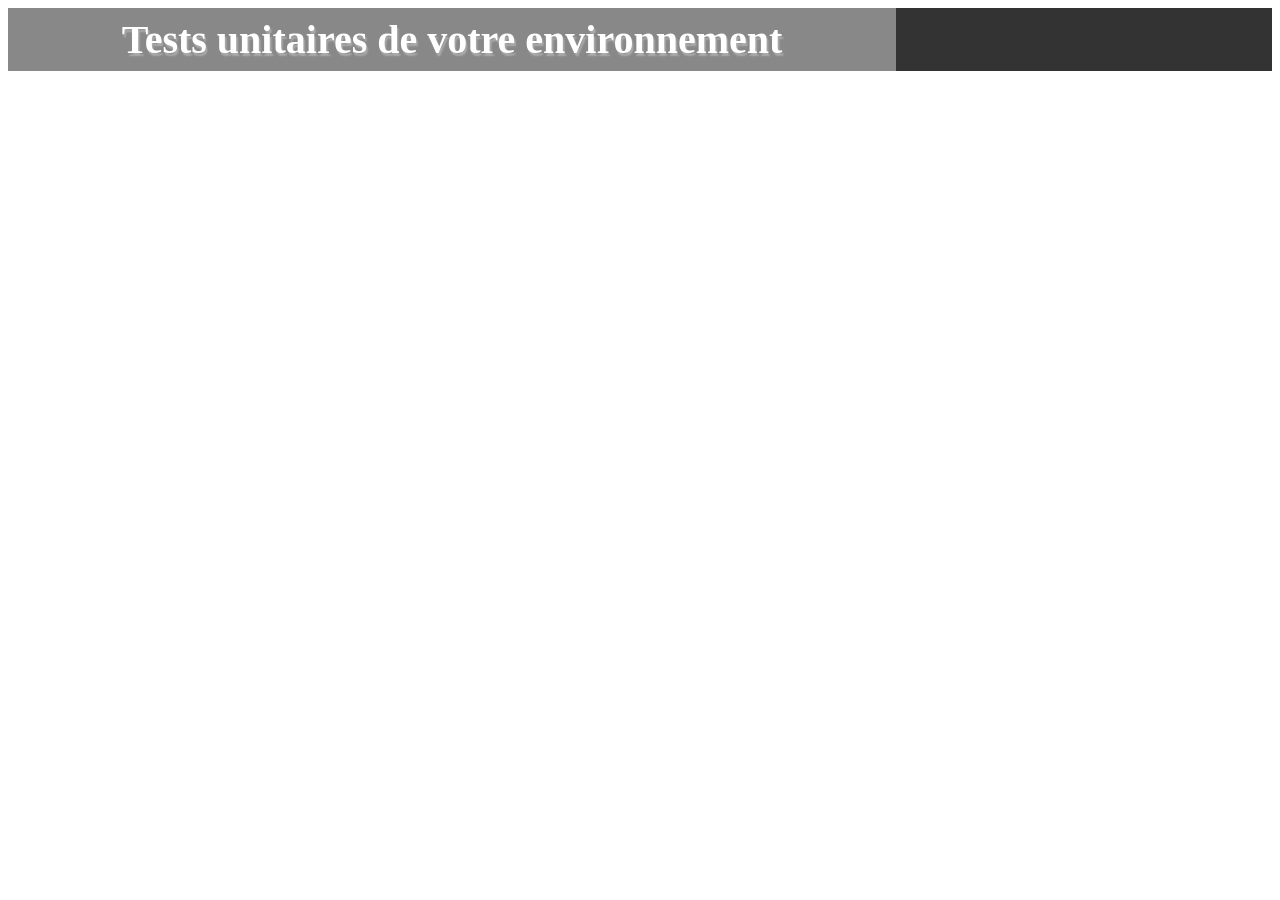
==== rooms-e200971/rooms-test.html @ 2a120261 "Initial commit" ====
<!DOCTYPE html>
<html lang="fr">
<head>
    <meta charset="UTF-8">
    <title>Rooms - Tests - JS</title>
    <link rel="stylesheet" type="text/css" href="./css/styles.css">
    <link rel="stylesheet" href="../node_modules/mocha/mocha.css" />
    <script src="../node_modules/mocha/mocha.js"></script>
    <script src="../node_modules/chai/chai.js"></script>
    <script type="module" class="mocha-init">
        mocha.setup('bdd');
    </script>
    <script type="module" src="./tests/prepa.spec.min.mjs"></script>
    <script type="module">
        mocha.run();
    </script>
</head>
<body>
<header>
    <h1>Tests unitaires de votre environnement</h1>
</header>
<div id="mocha"></div>
</body>
</html>
---- rooms-e200971/css/styles.css ----
html {
    background-size: auto 100%;
    background-position: center;
}
header {
    text-align: center;
    color: #fff;
    background-color: #333;
    margin: 0 0 1em 0;
}
header h1 {
    font-size: 2.5em;
    margin: 0;
    padding: 0.2em 0;
    text-shadow: 0.1rem 0.2rem 0.1rem #ababab;
}
h1 {
    display: block;
    text-align: center;
    background-color: #888;
    margin: 0 auto;
    width: 55.5rem;
    padding: 0 0.75rem;
}
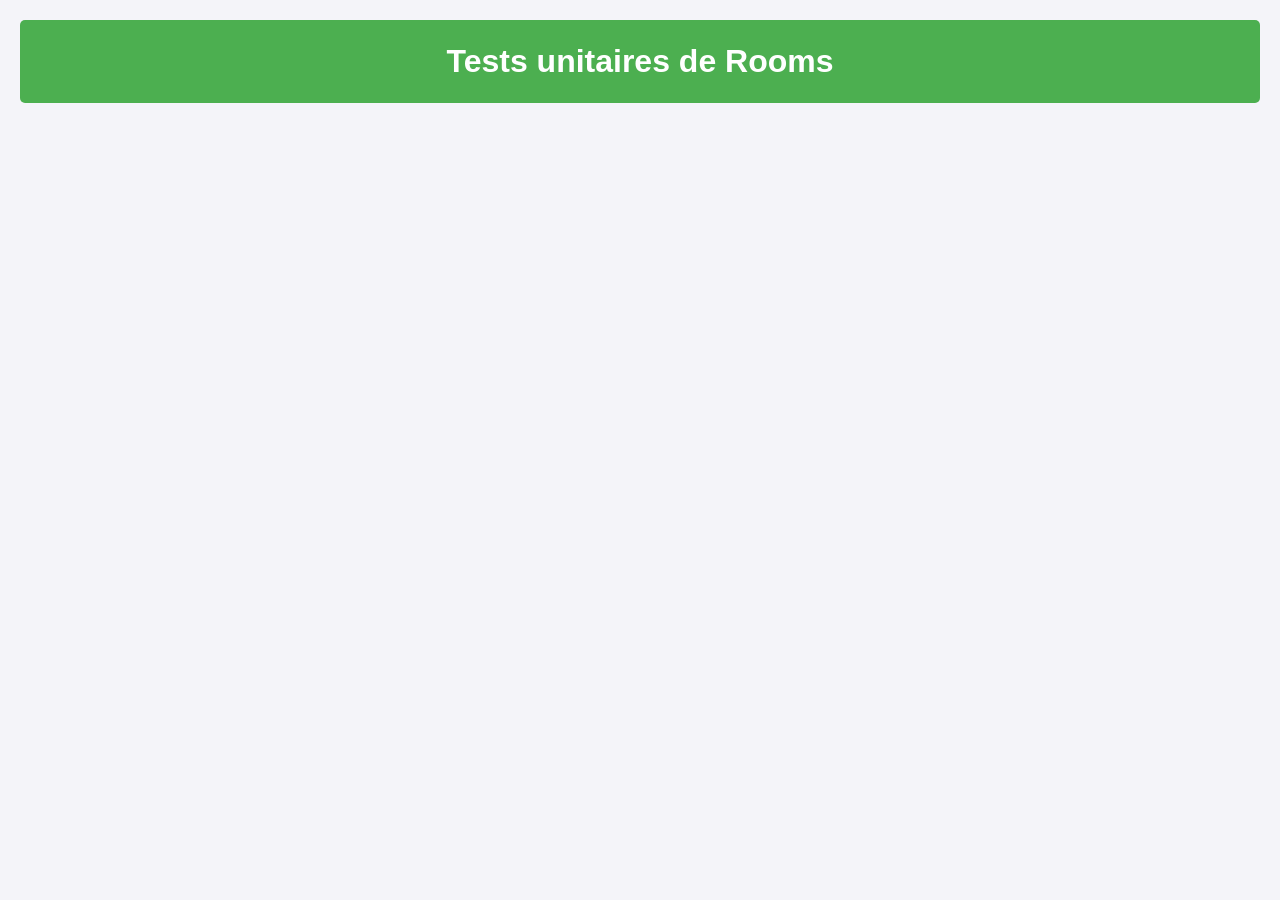
==== commit 26fb310c: "First commit" ====
--- a/rooms-e200971/rooms-test.html
+++ b/rooms-e200971/rooms-test.html
@@ -4,20 +4,20 @@
     <meta charset="UTF-8">
     <title>Rooms - Tests - JS</title>
     <link rel="stylesheet" type="text/css" href="./css/styles.css">
-    <link rel="stylesheet" href="../node_modules/mocha/mocha.css" />
-    <script src="../node_modules/mocha/mocha.js"></script>
-    <script src="../node_modules/chai/chai.js"></script>
+    <link rel="stylesheet" href="../../node_modules/mocha/mocha.css" />
+    <script src="../../node_modules/mocha/mocha.js"></script>
+    <script src="../../node_modules/chai/chai.js"></script>
     <script type="module" class="mocha-init">
         mocha.setup('bdd');
     </script>
-    <script type="module" src="./tests/prepa.spec.min.mjs"></script>
+    <script type="module" src="./tests/rooms.spec.min.mjs"></script>
     <script type="module">
         mocha.run();
     </script>
 </head>
 <body>
 <header>
-    <h1>Tests unitaires de votre environnement</h1>
+    <h1>Tests unitaires de Rooms</h1>
 </header>
 <div id="mocha"></div>
 </body>
--- a/rooms-e200971/css/styles.css
+++ b/rooms-e200971/css/styles.css
@@ -1,24 +1,141 @@
-html {
-    background-size: auto 100%;
-    background-position: center;
+/* Reset CSS */
+* {
+    margin: 0;
+    padding: 0;
+    box-sizing: border-box;
+    font-family: 'Arial', sans-serif;
 }
+
+/* Body Styling */
+body {
+    background-color: #f4f4f9;
+    color: #333;
+    line-height: 1.6;
+    font-size: 16px;
+    padding: 20px;
+}
+
+/* Header Styling */
 header {
+    background: #4CAF50;
+    color: white;
+    padding: 0;
     text-align: center;
-    color: #fff;
-    background-color: #333;
-    margin: 0 0 1em 0;
+    margin-bottom: 20px;
+    border-radius: 5px;
 }
+
 header h1 {
-    font-size: 2.5em;
     margin: 0;
-    padding: 0.2em 0;
-    text-shadow: 0.1rem 0.2rem 0.1rem #ababab;
+    padding: 0.5em 0;
 }
-h1 {
+main {
+    display: flex;
+    flex-flow: row nowrap;
+    gap: 20px;
+    justify-content: center;
+}
+#selectedRooms {
+    display: flex;
+    flex-flow: column nowrap;
+    background: white;
+    border-radius: 5px;
+    border: 1px solid #ccc;
+    overflow: hidden;
+    transition: all 0.3s ease-in-out;
+}
+#selectedRooms h2 {
+    background: #4CAF50;
+    color: white;
+    padding: 10px;
+    font-size: 1.1em;
+    outline: none;
+    list-style: none;
+    user-select: none;
+    margin: 0;
+}
+/* Quote Styling */
+q {
+    background: #333;
     display: block;
+    font-size: 1.2em;
+    margin: 0;
     text-align: center;
-    background-color: #888;
-    margin: 0 auto;
-    width: 55.5rem;
-    padding: 0 0.75rem;
-}+    font-style: italic;
+}
+
+/* Section Styling */
+section#sites, section#selectedRooms {
+    display: flex;
+    flex-direction: column;
+    gap: 15px;
+}
+
+/* Details Styling */
+details {
+    background: white;
+    border-radius: 5px;
+    border: 1px solid #ccc;
+    overflow: hidden;
+    transition: all 0.3s ease-in-out;
+    cursor: pointer;
+}
+
+details[open] summary {
+    background: #0C6F10;
+}
+
+details summary {
+    background: #4CAF50;
+    color: white;
+    padding: 10px;
+    font-size: 1.1em;
+    cursor: pointer;
+    outline: none;
+    list-style: none;
+    user-select: none;
+}
+
+details summary::-webkit-details-marker {
+    display: none;
+}
+
+details ul, #selectedRooms ul {
+    list-style: none;
+    padding: 10px;
+    flex-grow: 1;
+}
+
+details ul li, #selectedRooms ul li {
+    padding: 10px;
+    border-bottom: 1px solid #ccc;
+    transition: background 0.3s ease-in-out;
+}
+
+details ul li:last-child, #selectedRooms ul li:last-child {
+    border-bottom: none;
+}
+
+/* Hover Effect */
+details ul li:hover, #selectedRooms ul li:hover {
+    background: #e0f7fa;
+}
+
+/* Button Styling */
+button#clearBtn {
+    display: block;
+    width: calc(100% - 1em);
+    padding: 10px;
+    background: #f44336;
+    color: white;
+    border: none;
+    border-radius: 5px;
+    cursor: pointer;
+    font-size: 1em;
+    margin: 0.5em 0.5em;
+    transition: background 0.3s ease-in-out;
+}
+
+button#clearBtn:hover {
+    background: #d32f2f;
+}
